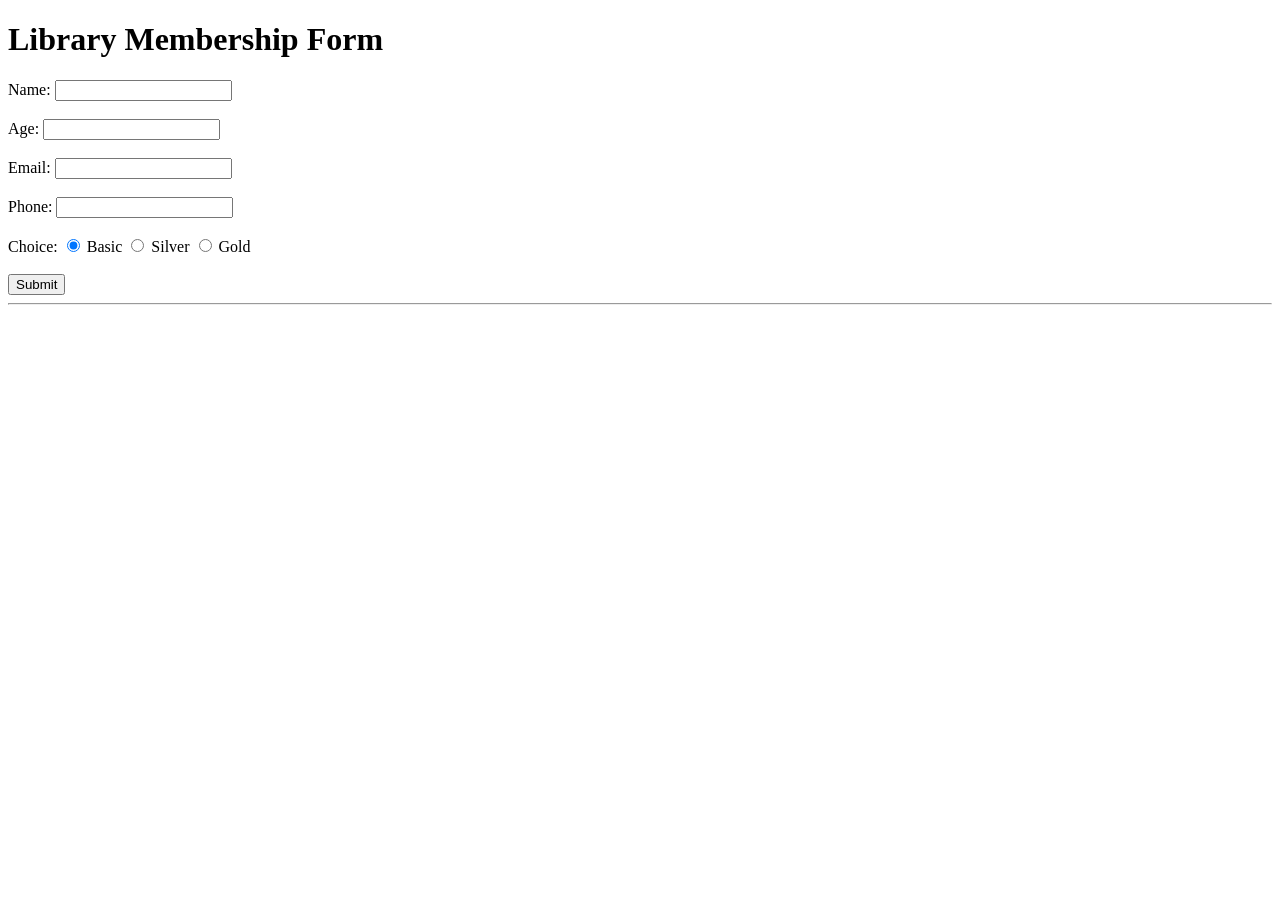
==== index.html @ fd5467a7 "Add files via upload" ====
<!DOCTYPE html>
<html lang="en">
<head>
    <meta charset="UTF-8">
    <title>Library Membership Form</title>
    <link rel="stylesheet" href="style.css">
</head>
<body>

    <h1>Library Membership Form</h1>
    <form id="membershipForm" onsubmit="showMembershipCard(event)">
        <label>Name:</label>
        <input type="text" id="name" required>
        <br><br>

        <label>Age:</label>
        <input type="number" id="age" required>
        <br><br>

        <label>Email:</label>
        <input type="email" id="email" required>
        <br><br>

        <label>Phone:</label>
        <input type="text" id="phone" required>
        <br><br>

        <label>Choice:</label>
        <input type="radio" name="membership" value="Basic" checked> Basic
        <input type="radio" name="membership" value="Silver"> Silver
        <input type="radio" name="membership" value="Gold"> Gold
        <br><br>

        <input type="submit" value="Submit">
    </form>

    <hr>
    <div id="card"></div>

    <script src="script.js"></script>
</body>
</html>
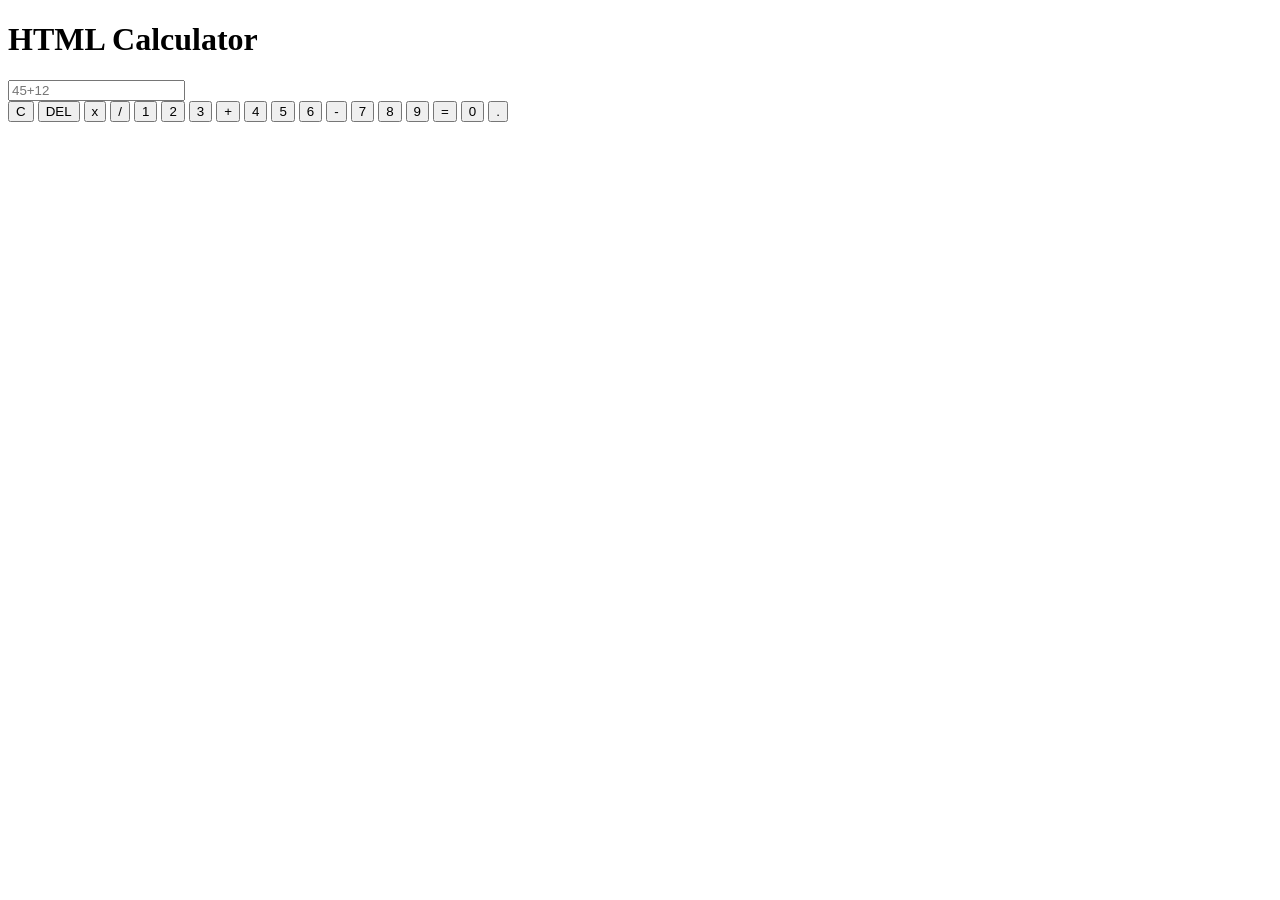
==== commit 7026ccea: "Add files via upload" ====
--- a/index.html
+++ b/index.html
@@ -1,42 +1,43 @@
 <!DOCTYPE html>
-<html lang="en">
+<html>
 <head>
-    <meta charset="UTF-8">
-    <title>Library Membership Form</title>
+    <title>HTML Calculator</title>
     <link rel="stylesheet" href="style.css">
 </head>
 <body>
 
-    <h1>Library Membership Form</h1>
-    <form id="membershipForm" onsubmit="showMembershipCard(event)">
-        <label>Name:</label>
-        <input type="text" id="name" required>
-        <br><br>
+<div class="calculator">
+    <h1>HTML Calculator</h1>
 
-        <label>Age:</label>
-        <input type="number" id="age" required>
-        <br><br>
+    <input type="text" id="result"
+           placeholder="45+12" readonly>
 
-        <label>Email:</label>
-        <input type="email" id="email" required>
-        <br><br>
+    <div class="buttons">
+        <button onclick="clearResult()">C</button>
+        <button onclick="deleteNumber()">DEL</button>
+        <button onclick="showNumber('*')">x</button>
+        <button onclick="showNumber('/')">/</button>
 
-        <label>Phone:</label>
-        <input type="text" id="phone" required>
-        <br><br>
+        <button onclick="showNumber('1')">1</button>
+        <button onclick="showNumber('2')">2</button>
+        <button onclick="showNumber('3')">3</button>
+        <button onclick="showNumber('+')">+</button>
 
-        <label>Choice:</label>
-        <input type="radio" name="membership" value="Basic" checked> Basic
-        <input type="radio" name="membership" value="Silver"> Silver
-        <input type="radio" name="membership" value="Gold"> Gold
-        <br><br>
+        <button onclick="showNumber('4')">4</button>
+        <button onclick="showNumber('5')">5</button>
+        <button onclick="showNumber('6')">6</button>
+        <button onclick="showNumber('-')">-</button>
 
-        <input type="submit" value="Submit">
-    </form>
+        <button onclick="showNumber('7')">7</button>
+        <button onclick="showNumber('8')">8</button>
+        <button onclick="showNumber('9')">9</button>
+        <button class="equal" onclick="calculate()">=</button>
 
-    <hr>
-    <div id="card"></div>
+        <button class="zero" onclick="showNumber('0')">0</button>
+        <button onclick="showNumber('.')">.</button>
+    </div>
+</div>
 
-    <script src="script.js"></script>
+<script src="script.js"></script>
 </body>
 </html>
